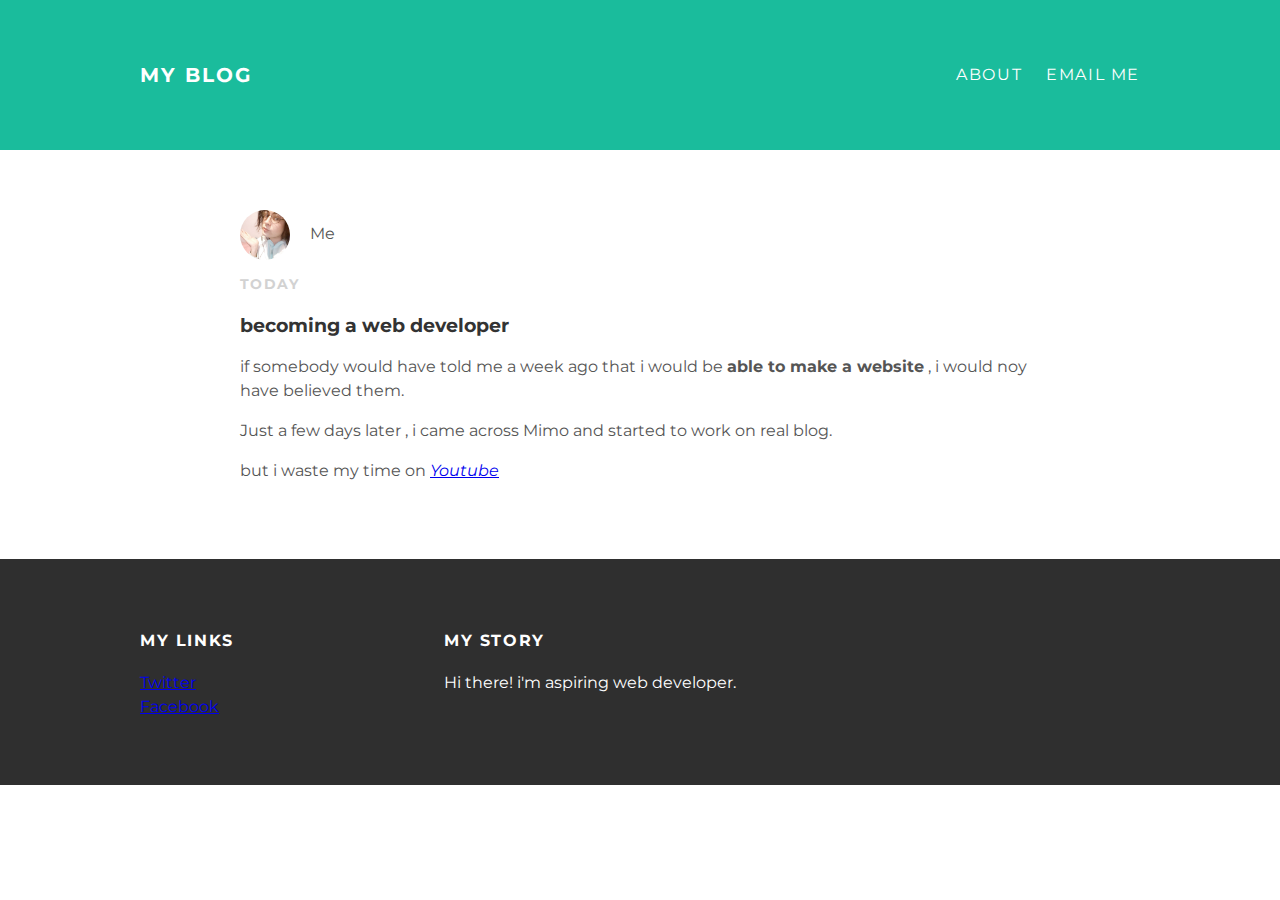
==== index.html @ a56066dc "Add files via upload" ====
<!DOCTYPE html>
<html >
  <head>
    <title>Blog</title>
    <link rel="stylesheet" type="text/css" href="styles.css">
  </head>
  <body>
    <div id="header">
      <div class="container">
       <a href="index.html" id="header-title">My blog</a>
       <ul id="header-nav">
         <li><a href="about.html">About</a></li>
         <li><a href="mailto:hatekami@gmail.com">Email me</a></li>
       </ul>
      </div>
    </div>
    <div id="content">
      <div class="container">
        <div class="post">
          <div class="post-author">
            <img src="me.jpg">
            <span>Me</span>
          </div>
          <p class="post-date">Today</p>
          <h3 class="post-title">becoming a web developer</h3>
          <div class="post-content">
            <p>if somebody would have told me a week ago that i would be <strong>able to make a website</strong> , i would noy have believed them.</p>
            <p>Just a few days later , i came across Mimo and started to work on real blog.</p>
            <p>but i waste my time on <a href="https://youtube.com"><em>Youtube</em></a></p>
          </div>

        </div>
      </div>
    </div>
    <div id="footer">
      <div class="container">
       <div class="column">
         <h4>My Links</h4>
         <p>
           <a href="https://twitter.com/Hataskoll">Twitter</a>
           <br>
           <a href="https://facebook.com/Seraoffthecoffin">Facebook</a>
         </p>
       </div>
       <div class="column">
         <h4>My Story</h4>
         <p>Hi there! i'm aspiring web developer.</p>
       </div>
      </div>
    </div>
  </body>
</html>
---- styles.css ----
@import url(http://fonts.googleapis.com/css?family=Montserrat:400,700);

body{
  color: #555;
  margin: 0;
  font-family: 'Montserrat' , sans-serif;
}

#header {
background-color: #1abc9c;
height: 150px;
line-height: 150px;
}
#header a {
  color: white;
  text-decoration: none;
  text-transform: uppercase;
  letter-spacing: 0.1em;
}
#header a:hover {
  color: #222;
}

#header-title {
display: block;
float: left;
font-size: 20px;
font-weight: bold;

}
#header-nav {
display: block;
float: right;
margin-top: 0;
}
#header-nav li {
  display: inline;
  padding-left: 20px;
}

a {
  color: #1abc9c
  text-decoration: none;
}

a:hover {
  color: #F6A623;
}

.container {
  max-width: 1000px;
  margin: 0 auto;
}

.post, .About {
  max-width: 800px;
  margin: 0 auto;
  padding: 60px 0;
}

.post-author img,
.about-author img {
  width: 50px;
  height: 50px;
  vertical-align: middle;
  border-radius: 25px;
}

.post-author span {
  margin-left: 16px;
}

.post-date {
  color: #D2D2D2;
  font-size: 14px;
  font-weight: bold;
  text-transform: uppercase;
  letter-spacing: 0.1em;
}

h1, h2, h3, h4 {
  color: #333;
}

p {
  line-height: 1.5;
}

#footer {
  background-color: #2f2f2f;
  padding: 50px 0;
}

#footer h4 {
  color: white;
  text-transform: uppercase;
  letter-spacing: 0.1em;
}

#footer p {
  color: white;
}

.column {
  min-width: 300px;
  display: inline-block;
  vertical-align: top;
}
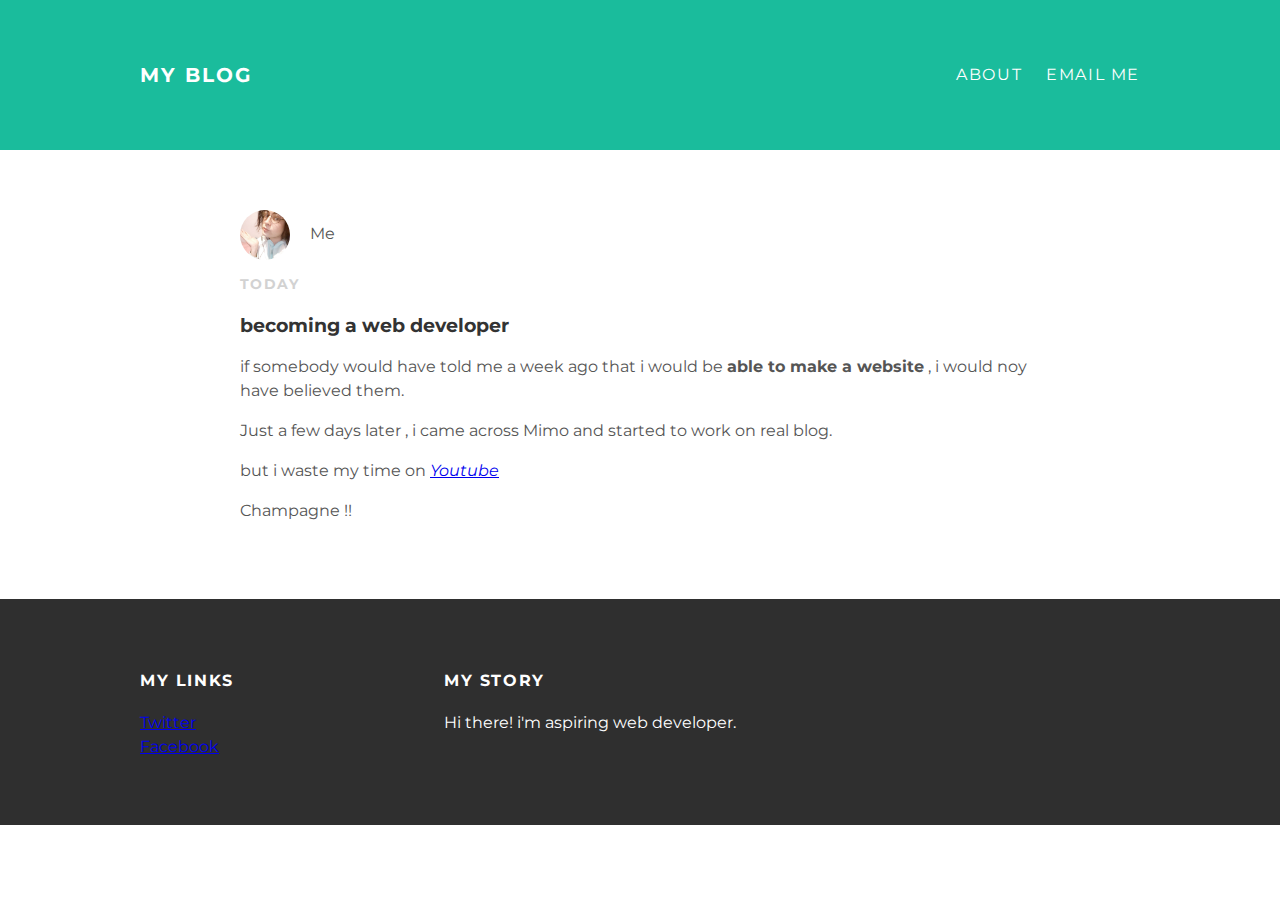
==== commit 68b9e9c0: "Update index.html" ====
--- a/index.html
+++ b/index.html
@@ -28,6 +28,9 @@
             <p>Just a few days later , i came across Mimo and started to work on real blog.</p>
             <p>but i waste my time on <a href="https://youtube.com"><em>Youtube</em></a></p>
           </div>
+          <div class="post-content">
+            <p>Champagne !!</p>
+          </div>
 
         </div>
       </div>
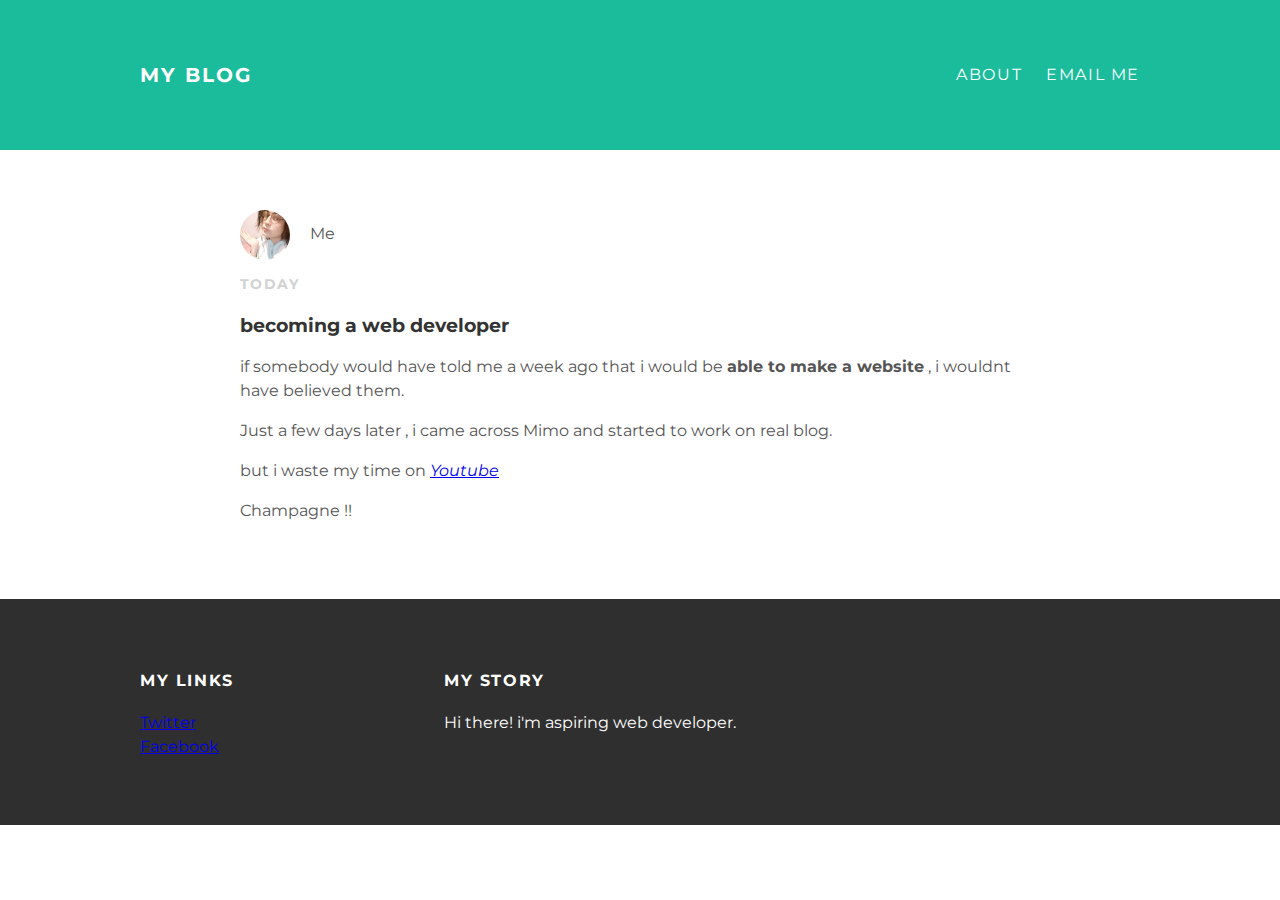
==== commit b173a6f3: "Update index.html" ====
--- a/index.html
+++ b/index.html
@@ -24,7 +24,7 @@
           <p class="post-date">Today</p>
           <h3 class="post-title">becoming a web developer</h3>
           <div class="post-content">
-            <p>if somebody would have told me a week ago that i would be <strong>able to make a website</strong> , i would noy have believed them.</p>
+            <p>if somebody would have told me a week ago that i would be <strong>able to make a website</strong> , i wouldnt have believed them.</p>
             <p>Just a few days later , i came across Mimo and started to work on real blog.</p>
             <p>but i waste my time on <a href="https://youtube.com"><em>Youtube</em></a></p>
           </div>
